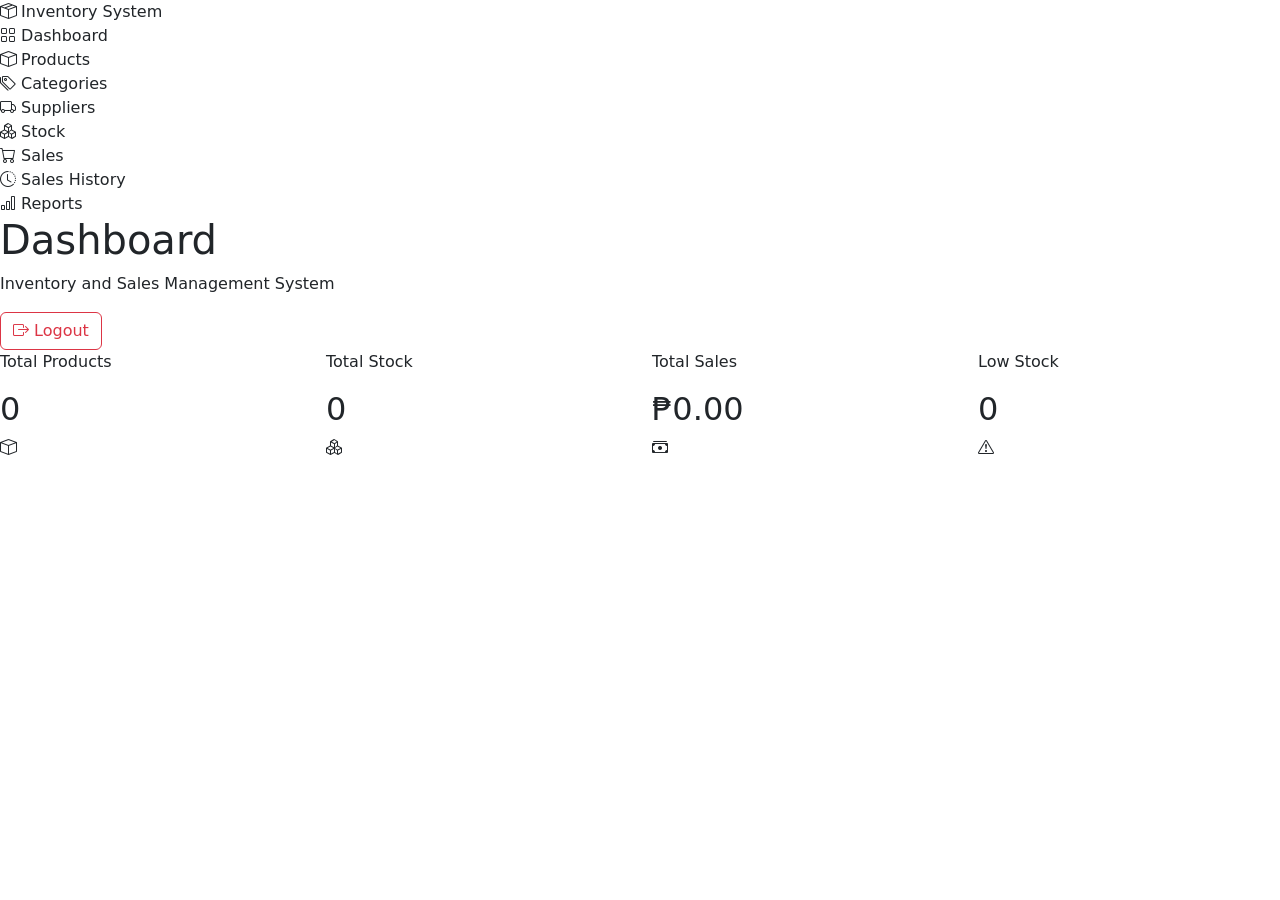
==== target/classes/static/dashboard.html @ 216388c6 "automatically goes in dashboard" ====
<!DOCTYPE html>
<html lang="en">
<head>
    <meta charset="UTF-8">
    <meta name="viewport" content="width=device-width, initial-scale=1.0">

    <title>Inventory Dashboard</title>

    <link
            href="https://cdn.jsdelivr.net/npm/bootstrap@5.3.8/dist/css/bootstrap.min.css"
            rel="stylesheet"
    >

    <link
            rel="stylesheet"
            href="https://cdn.jsdelivr.net/npm/bootstrap-icons@1.13.1/font/bootstrap-icons.min.css"
    >

    <link rel="stylesheet" href="/style/dashboard.css">
</head>

<body>

<div class="dashboard-layout">

    <aside class="sidebar">

        <div class="sidebar-brand">
            <i class="bi bi-box-seam"></i>
            <span>Inventory System</span>
        </div>

        <nav class="sidebar-nav">

            <a href="#" class="nav-link active">
                <i class="bi bi-grid"></i>
                Dashboard
            </a>

            <a href="#" class="nav-link">
                <i class="bi bi-box"></i>
                Products
            </a>

            <a href="#" class="nav-link">
                <i class="bi bi-tags"></i>
                Categories
            </a>

            <a href="#" class="nav-link">
                <i class="bi bi-truck"></i>
                Suppliers
            </a>

            <a href="#" class="nav-link">
                <i class="bi bi-boxes"></i>
                Stock
            </a>

            <a href="#" class="nav-link">
                <i class="bi bi-cart"></i>
                Sales
            </a>

            <a href="#" class="nav-link">
                <i class="bi bi-clock-history"></i>
                Sales History
            </a>

            <a href="#" class="nav-link">
                <i class="bi bi-bar-chart"></i>
                Reports
            </a>

        </nav>

    </aside>

    <main class="main-content">

        <header class="topbar">

            <div>
                <h1>Dashboard</h1>
                <p>Inventory and Sales Management System</p>
            </div>

            <div class="user-section">

                <span id="userEmail"></span>

                <button id="logoutButton" class="btn btn-outline-danger">
                    <i class="bi bi-box-arrow-right"></i>
                    Logout
                </button>

            </div>

        </header>

        <section class="dashboard-content">

            <div class="row g-4">

                <div class="col-md-6 col-xl-3">

                    <div class="summary-card">

                        <div>
                            <p>Total Products</p>
                            <h2>0</h2>
                        </div>

                        <i class="bi bi-box"></i>

                    </div>

                </div>

                <div class="col-md-6 col-xl-3">

                    <div class="summary-card">

                        <div>
                            <p>Total Stock</p>
                            <h2>0</h2>
                        </div>

                        <i class="bi bi-boxes"></i>

                    </div>

                </div>

                <div class="col-md-6 col-xl-3">

                    <div class="summary-card">

                        <div>
                            <p>Total Sales</p>
                            <h2>₱0.00</h2>
                        </div>

                        <i class="bi bi-cash-stack"></i>

                    </div>

                </div>

                <div class="col-md-6 col-xl-3">

                    <div class="summary-card">

                        <div>
                            <p>Low Stock</p>
                            <h2>0</h2>
                        </div>

                        <i class="bi bi-exclamation-triangle"></i>

                    </div>

                </div>

            </div>

        </section>

    </main>

</div>

<script src="/script/dashboard.js"></script>

</body>
</html>
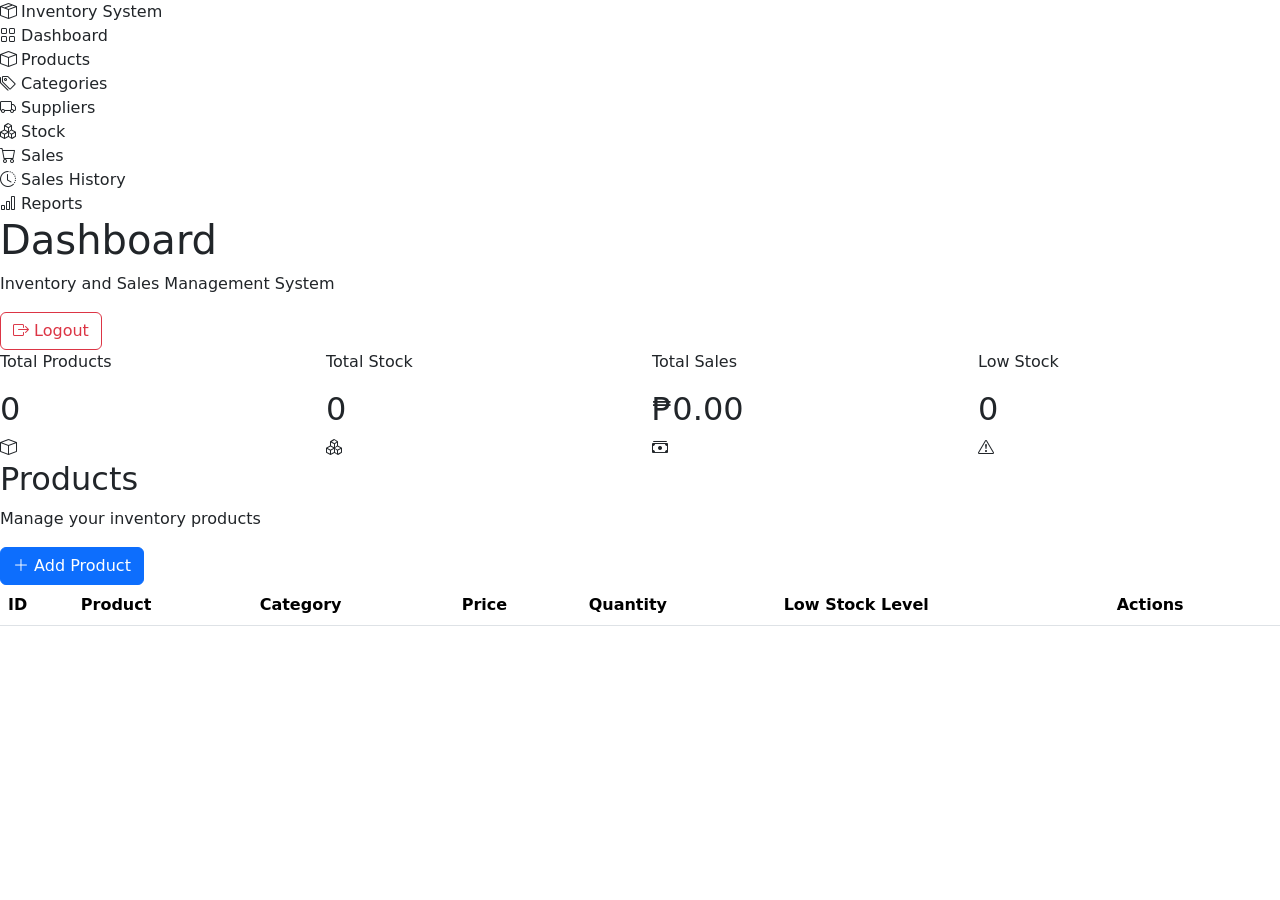
==== commit c12e69e6: "adding dashboard ui, product, service" ====
--- a/target/classes/static/dashboard.html
+++ b/target/classes/static/dashboard.html
@@ -1,5 +1,6 @@
 <!DOCTYPE html>
 <html lang="en">
+
 <head>
     <meta charset="UTF-8">
     <meta name="viewport" content="width=device-width, initial-scale=1.0">
@@ -37,7 +38,7 @@
                 Dashboard
             </a>
 
-            <a href="#" class="nav-link">
+            <a href="#productsSection" class="nav-link">
                 <i class="bi bi-box"></i>
                 Products
             </a>
@@ -89,7 +90,10 @@
 
                 <span id="userEmail"></span>
 
-                <button id="logoutButton" class="btn btn-outline-danger">
+                <button
+                        id="logoutButton"
+                        class="btn btn-outline-danger"
+                >
                     <i class="bi bi-box-arrow-right"></i>
                     Logout
                 </button>
@@ -108,7 +112,7 @@
 
                         <div>
                             <p>Total Products</p>
-                            <h2>0</h2>
+                            <h2 id="totalProducts">0</h2>
                         </div>
 
                         <i class="bi bi-box"></i>
@@ -123,7 +127,7 @@
 
                         <div>
                             <p>Total Stock</p>
-                            <h2>0</h2>
+                            <h2 id="totalStock">0</h2>
                         </div>
 
                         <i class="bi bi-boxes"></i>
@@ -138,7 +142,7 @@
 
                         <div>
                             <p>Total Sales</p>
-                            <h2>₱0.00</h2>
+                            <h2 id="totalSales">₱0.00</h2>
                         </div>
 
                         <i class="bi bi-cash-stack"></i>
@@ -153,7 +157,7 @@
 
                         <div>
                             <p>Low Stock</p>
-                            <h2>0</h2>
+                            <h2 id="lowStock">0</h2>
                         </div>
 
                         <i class="bi bi-exclamation-triangle"></i>
@@ -164,13 +168,258 @@
 
             </div>
 
+            <div
+                    class="products-section"
+                    id="productsSection"
+            >
+
+                <div class="section-header">
+
+                    <div>
+                        <h2>Products</h2>
+                        <p>Manage your inventory products</p>
+                    </div>
+
+                    <button
+                            class="btn btn-primary"
+                            id="addProductButton"
+                            data-bs-toggle="modal"
+                            data-bs-target="#productModal"
+                    >
+                        <i class="bi bi-plus-lg"></i>
+                        Add Product
+                    </button>
+
+                </div>
+
+                <div class="table-responsive">
+
+                    <table class="table align-middle">
+
+                        <thead>
+
+                        <tr>
+                            <th>ID</th>
+                            <th>Product</th>
+                            <th>Category</th>
+                            <th>Price</th>
+                            <th>Quantity</th>
+                            <th>Low Stock Level</th>
+                            <th>Actions</th>
+                        </tr>
+
+                        </thead>
+
+                        <tbody id="productTableBody">
+
+                        </tbody>
+
+                    </table>
+
+                </div>
+
+            </div>
+
         </section>
 
     </main>
 
 </div>
 
+<div
+        class="modal fade"
+        id="productModal"
+        tabindex="-1"
+        aria-hidden="true"
+>
+
+    <div class="modal-dialog modal-dialog-centered">
+
+        <div class="modal-content">
+
+            <div class="modal-header">
+
+                <h5 class="modal-title" id="productModalTitle">
+                    Add Product
+                </h5>
+
+                <button
+                        type="button"
+                        class="btn-close"
+                        data-bs-dismiss="modal"
+                ></button>
+
+            </div>
+
+            <form id="productForm">
+
+                <div class="modal-body">
+
+                    <input
+                            type="hidden"
+                            id="productId"
+                    >
+
+                    <div class="mb-3">
+
+                        <label
+                                for="productName"
+                                class="form-label"
+                        >
+                            Product Name
+                        </label>
+
+                        <input
+                                type="text"
+                                class="form-control"
+                                id="productName"
+                                placeholder="Enter product name"
+                        >
+
+                        <small
+                                id="productNameError"
+                                class="input-error"
+                        ></small>
+
+                    </div>
+
+                    <div class="mb-3">
+
+                        <label
+                                for="productCategory"
+                                class="form-label"
+                        >
+                            Category
+                        </label>
+
+                        <input
+                                type="text"
+                                class="form-control"
+                                id="productCategory"
+                                placeholder="Enter category"
+                        >
+
+                        <small
+                                id="productCategoryError"
+                                class="input-error"
+                        ></small>
+
+                    </div>
+
+                    <div class="mb-3">
+
+                        <label
+                                for="productPrice"
+                                class="form-label"
+                        >
+                            Price
+                        </label>
+
+                        <input
+                                type="number"
+                                class="form-control"
+                                id="productPrice"
+                                placeholder="0.00"
+                                min="0"
+                                step="0.01"
+                        >
+
+                        <small
+                                id="productPriceError"
+                                class="input-error"
+                        ></small>
+
+                    </div>
+
+                    <div class="mb-3">
+
+                        <label
+                                for="productQuantity"
+                                class="form-label"
+                        >
+                            Quantity
+                        </label>
+
+                        <input
+                                type="number"
+                                class="form-control"
+                                id="productQuantity"
+                                placeholder="0"
+                                min="0"
+                        >
+
+                        <small
+                                id="productQuantityError"
+                                class="input-error"
+                        ></small>
+
+                    </div>
+
+                    <div class="mb-3">
+
+                        <label
+                                for="lowStockLevel"
+                                class="form-label"
+                        >
+                            Low Stock Level
+                        </label>
+
+                        <input
+                                type="number"
+                                class="form-control"
+                                id="lowStockLevel"
+                                placeholder="5"
+                                min="0"
+                        >
+
+                        <small
+                                id="lowStockLevelError"
+                                class="input-error"
+                        ></small>
+
+                    </div>
+
+                    <div
+                            id="productMessage"
+                            class="product-message"
+                    ></div>
+
+                </div>
+
+                <div class="modal-footer">
+
+                    <button
+                            type="button"
+                            class="btn btn-secondary"
+                            data-bs-dismiss="modal"
+                    >
+                        Cancel
+                    </button>
+
+                    <button
+                            type="submit"
+                            class="btn btn-primary"
+                            id="saveProductButton"
+                    >
+                        Save Product
+                    </button>
+
+                </div>
+
+            </form>
+
+        </div>
+
+    </div>
+
+</div>
+
+<script
+        src="https://cdn.jsdelivr.net/npm/bootstrap@5.3.8/dist/js/bootstrap.bundle.min.js"
+></script>
+
 <script src="/script/dashboard.js"></script>
 
 </body>
+
 </html>
